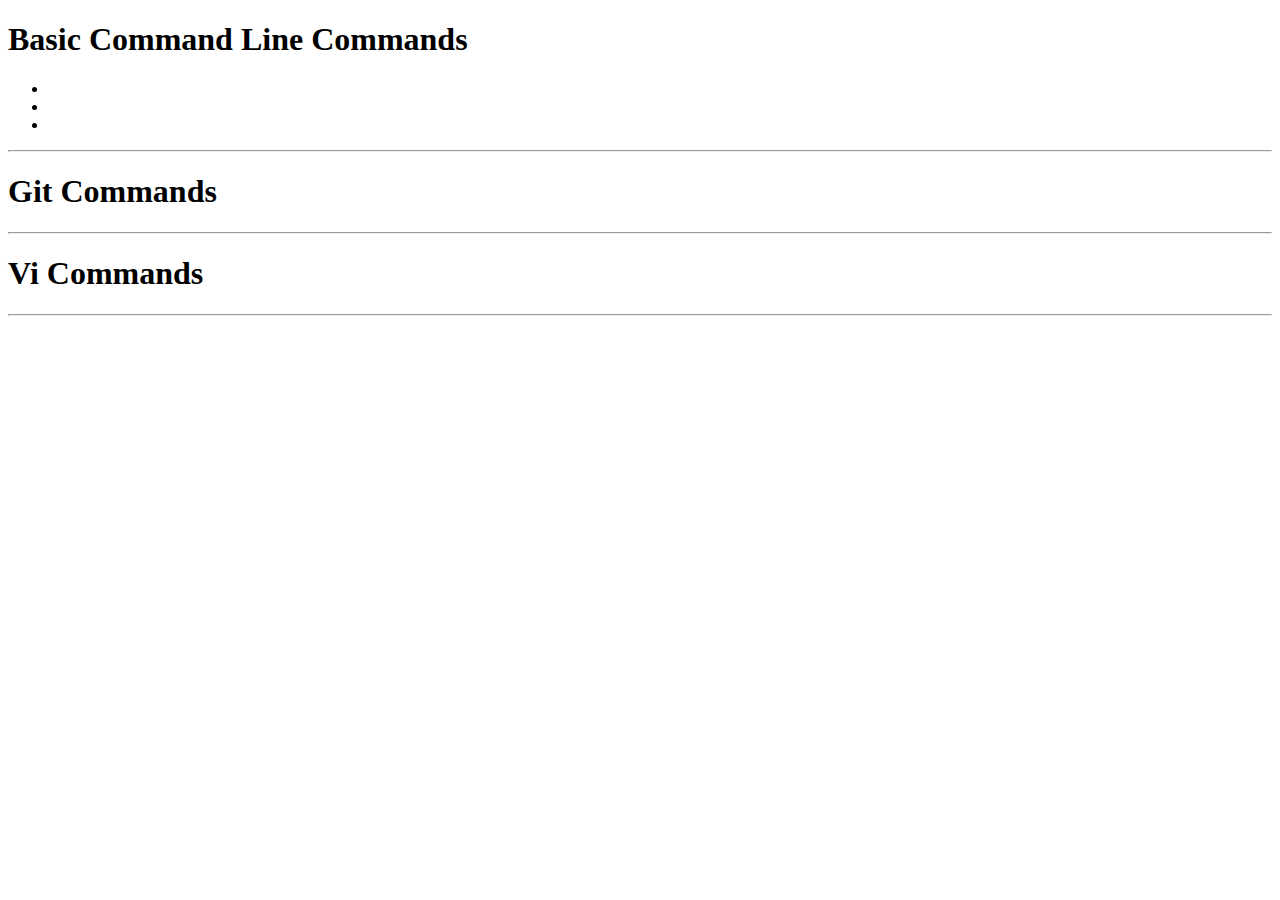
==== index.html @ adf56b50 "adding some styling and layout" ====
<!DOCTYPE html>
<html lang="en">
	<header>
		<link rel="stylesheet" href="https://maxcdn.bootstrapcdn.com/bootstrap/3.3.5/css/bootstrap.min.css" integrity="sha512-dTfge/zgoMYpP7QbHy4gWMEGsbsdZeCXz7irItjcC3sPUFtf0kuFbDz/ixG7ArTxmDjLXDmezHubeNikyKGVyQ==" crossorigin="anonymous">
	</header>
	<body>
		<div class="container">
			<h1>Basic Command Line Commands</h1>
			<h2></h2>
			<ul>
			  <li></li>
			  <li></li>
			  <li></li>
			</ul>
			<hr>
			<h1>Git Commands</h1>
			<h2><h2>
			<hr>
			<h1>Vi Commands</h1>
			<h2><h2>
			<hr>
		</div>
	</body>
</html>
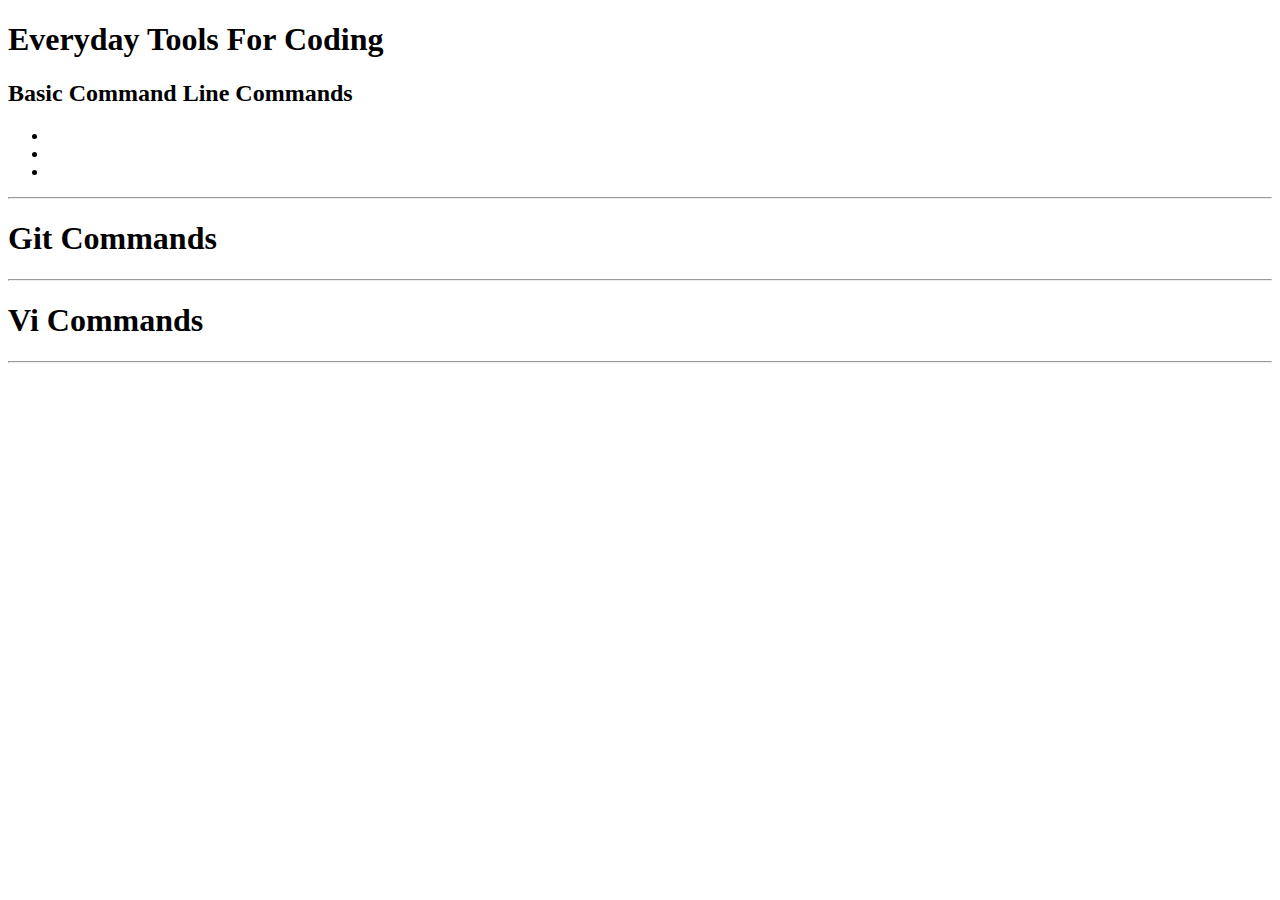
==== commit 1e31dcfd: "Merge branch 'master' of github.com:kallena/fun" ====
--- a/index.html
+++ b/index.html
@@ -5,8 +5,8 @@
 	</header>
 	<body>
 		<div class="container">
-			<h1>Basic Command Line Commands</h1>
-			<h2></h2>
+			<h1>Everyday Tools For Coding</h1>
+			<h2>Basic Command Line Commands</h2>
 			<ul>
 			  <li></li>
 			  <li></li>
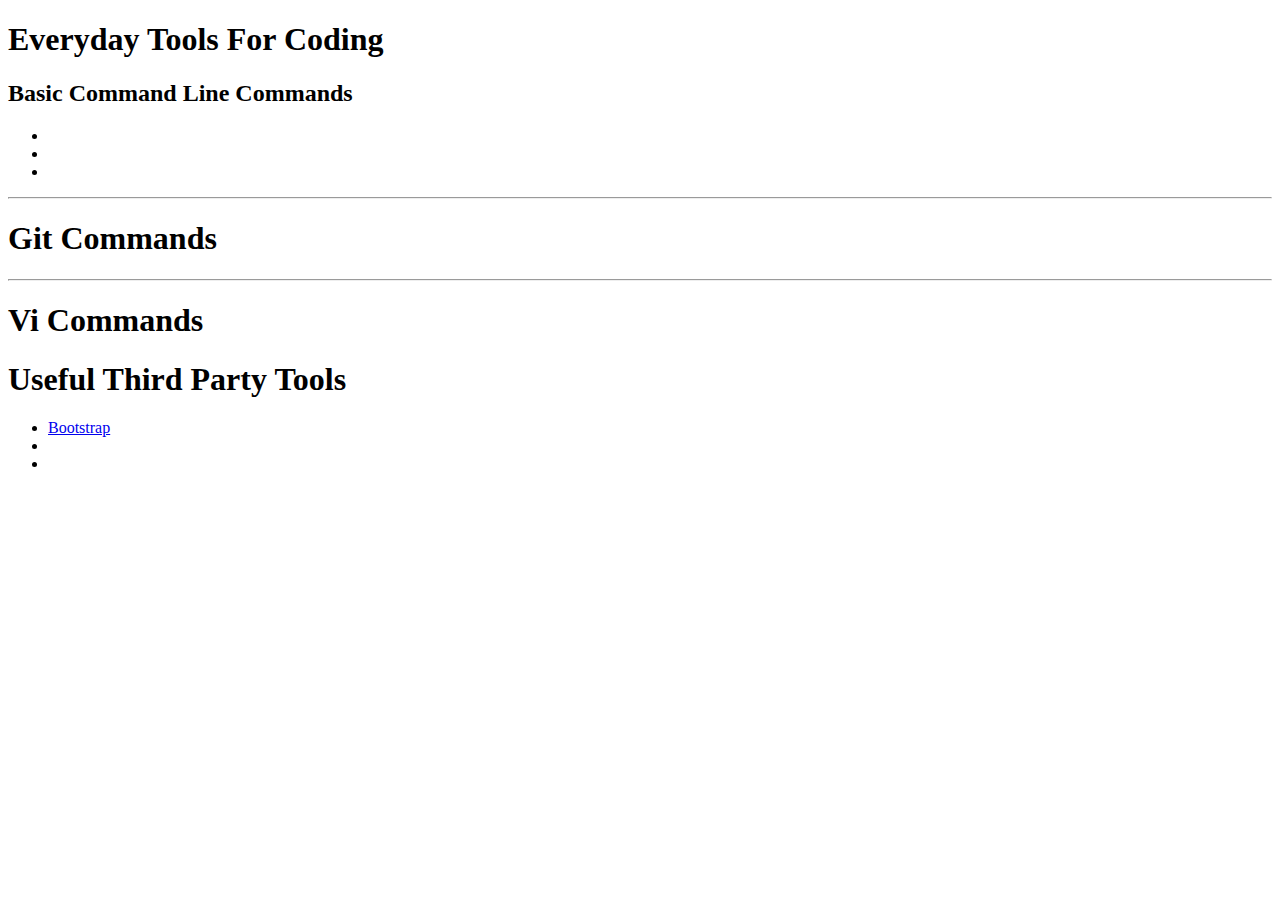
==== commit 64b72688: "adding section for third party tools and adding link to bootstrap" ====
--- a/index.html
+++ b/index.html
@@ -14,11 +14,17 @@
 			</ul>
 			<hr>
 			<h1>Git Commands</h1>
-			<h2><h2>
+			<h2></h2>
 			<hr>
 			<h1>Vi Commands</h1>
-			<h2><h2>
-			<hr>
+			<h2></h2>
+			<h1>Useful Third Party Tools</h1>
+			<h2></h2>
+			<ul>
+			  <li><a href="http://getbootstrap.com/">Bootstrap</a></li>
+			  <li></li>
+			  <li></li>
+			</ul>
 		</div>
 	</body>
 </html>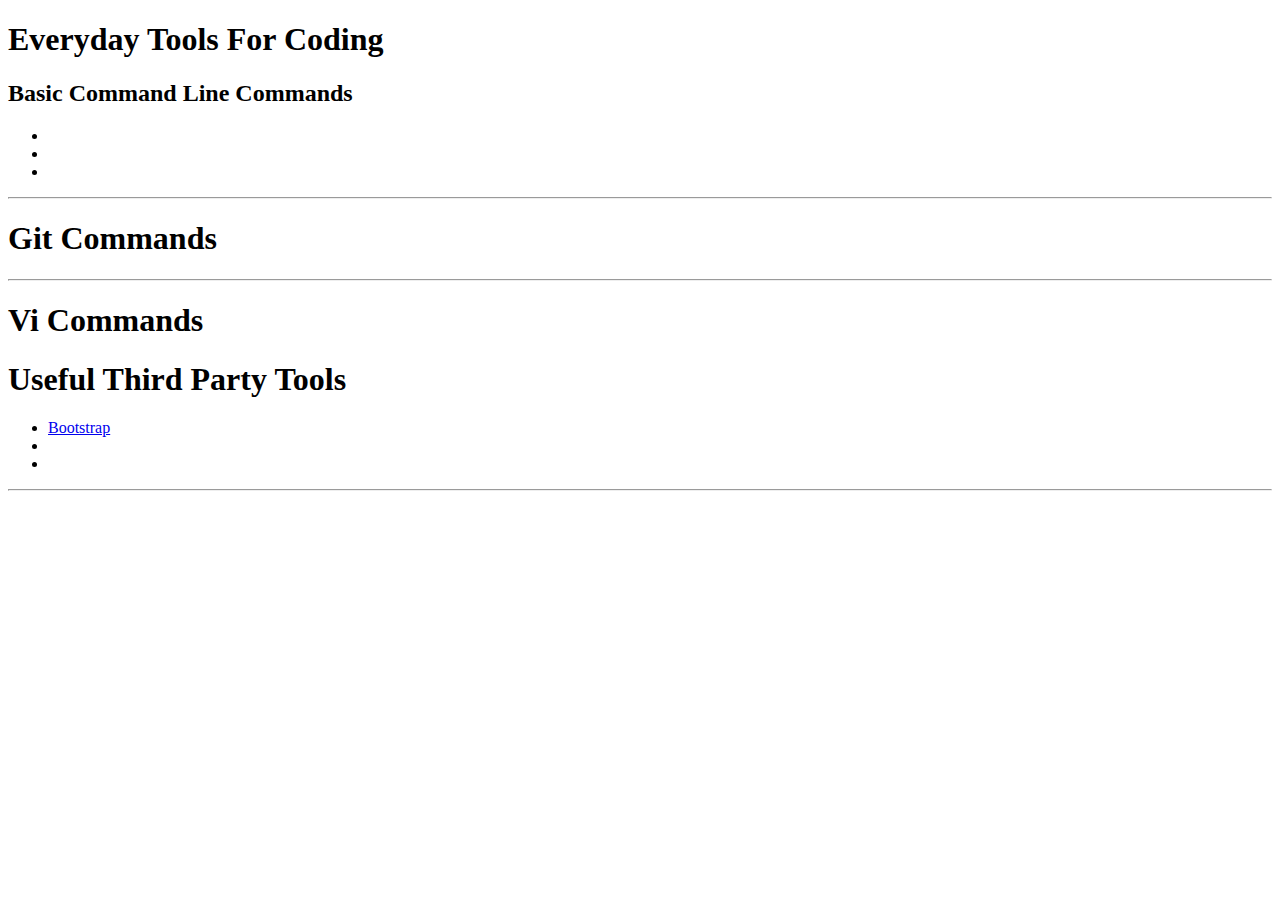
==== commit 60ac24ec: "adding a little more styling and markup" ====
--- a/index.html
+++ b/index.html
@@ -5,26 +5,29 @@
 	</header>
 	<body>
 		<div class="container">
-			<h1>Everyday Tools For Coding</h1>
-			<h2>Basic Command Line Commands</h2>
-			<ul>
-			  <li></li>
-			  <li></li>
-			  <li></li>
-			</ul>
-			<hr>
-			<h1>Git Commands</h1>
-			<h2></h2>
-			<hr>
-			<h1>Vi Commands</h1>
-			<h2></h2>
-			<h1>Useful Third Party Tools</h1>
-			<h2></h2>
-			<ul>
-			  <li><a href="http://getbootstrap.com/">Bootstrap</a></li>
-			  <li></li>
-			  <li></li>
-			</ul>
+			<div class="row">
+				<h1>Everyday Tools For Coding</h1>
+				<h2>Basic Command Line Commands</h2>
+				<ul class="list-group">
+				  <li></li>
+				  <li></li>
+				  <li></li>
+				</ul>
+				<hr>
+				<h1>Git Commands</h1>
+				<h2></h2>
+				<hr>
+				<h1>Vi Commands</h1>
+				<h2></h2>
+				<h1>Useful Third Party Tools</h1>
+				<h2></h2>
+				<ul class="list-group">
+				  <li><a href="http://getbootstrap.com/">Bootstrap</a></li>
+				  <li></li>
+				  <li></li>
+				</ul>
+				<hr>
+			</div>
 		</div>
 	</body>
 </html>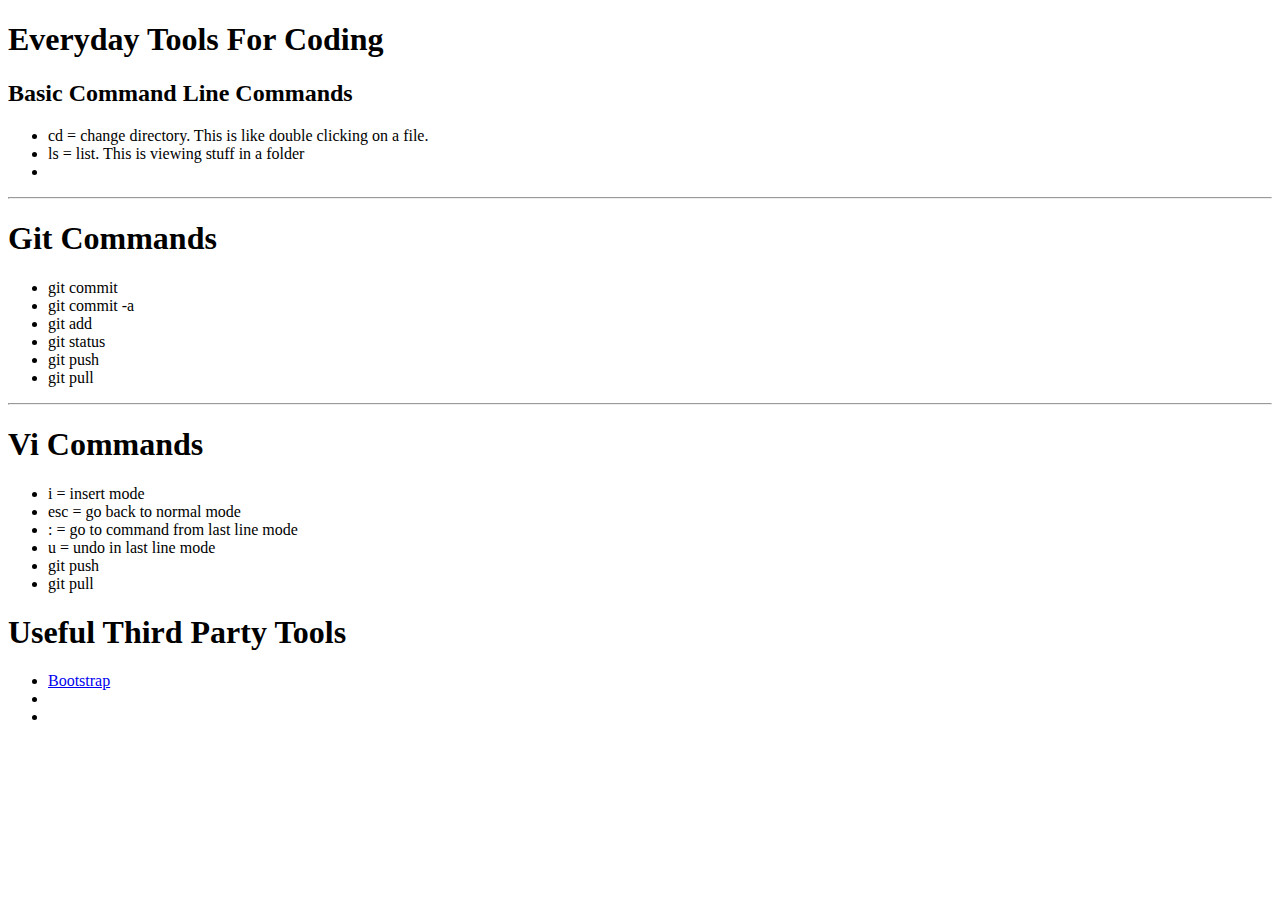
==== commit 8da47f6e: "Adding more commands to site" ====
--- a/index.html
+++ b/index.html
@@ -5,29 +5,41 @@
 	</header>
 	<body>
 		<div class="container">
-			<div class="row">
-				<h1>Everyday Tools For Coding</h1>
-				<h2>Basic Command Line Commands</h2>
-				<ul class="list-group">
-				  <li></li>
-				  <li></li>
-				  <li></li>
-				</ul>
-				<hr>
-				<h1>Git Commands</h1>
-				<h2></h2>
-				<hr>
-				<h1>Vi Commands</h1>
-				<h2></h2>
-				<h1>Useful Third Party Tools</h1>
-				<h2></h2>
-				<ul class="list-group">
-				  <li><a href="http://getbootstrap.com/">Bootstrap</a></li>
-				  <li></li>
-				  <li></li>
-				</ul>
-				<hr>
-			</div>
+			<h1>Everyday Tools For Coding</h1>
+			<h2>Basic Command Line Commands</h2>
+			<ul>
+			  <li>cd = change directory. This is like double clicking on a file.</li>
+			  <li>ls = list. This is viewing stuff in a folder</li>
+			  <li></li>
+			</ul>
+			<hr>
+			<h1>Git Commands</h1>
+			<ul>
+			  <li>git commit</li>
+			  <li>git commit -a</li>
+			  <li>git add</li>
+			  <li>git status</li>
+			  <li>git push</li>
+			  <li>git pull</li>
+			</ul>
+			<hr>
+			<h1>Vi Commands</h1>
+			<ul>
+			  <li>i = insert mode</li>
+			  <li>esc = go back to normal mode</li>
+			  <li>: = go to command from last line mode</li>
+			  <li>u = undo in last line mode</li>
+			  <li>git push</li>
+			  <li>git pull</li>
+			</ul>
+			
+			<h1>Useful Third Party Tools</h1>
+			<h2></h2>
+			<ul>
+			  <li><a href="http://getbootstrap.com/">Bootstrap</a></li>
+			  <li></li>
+			  <li></li>
+			</ul>
 		</div>
 	</body>
 </html>